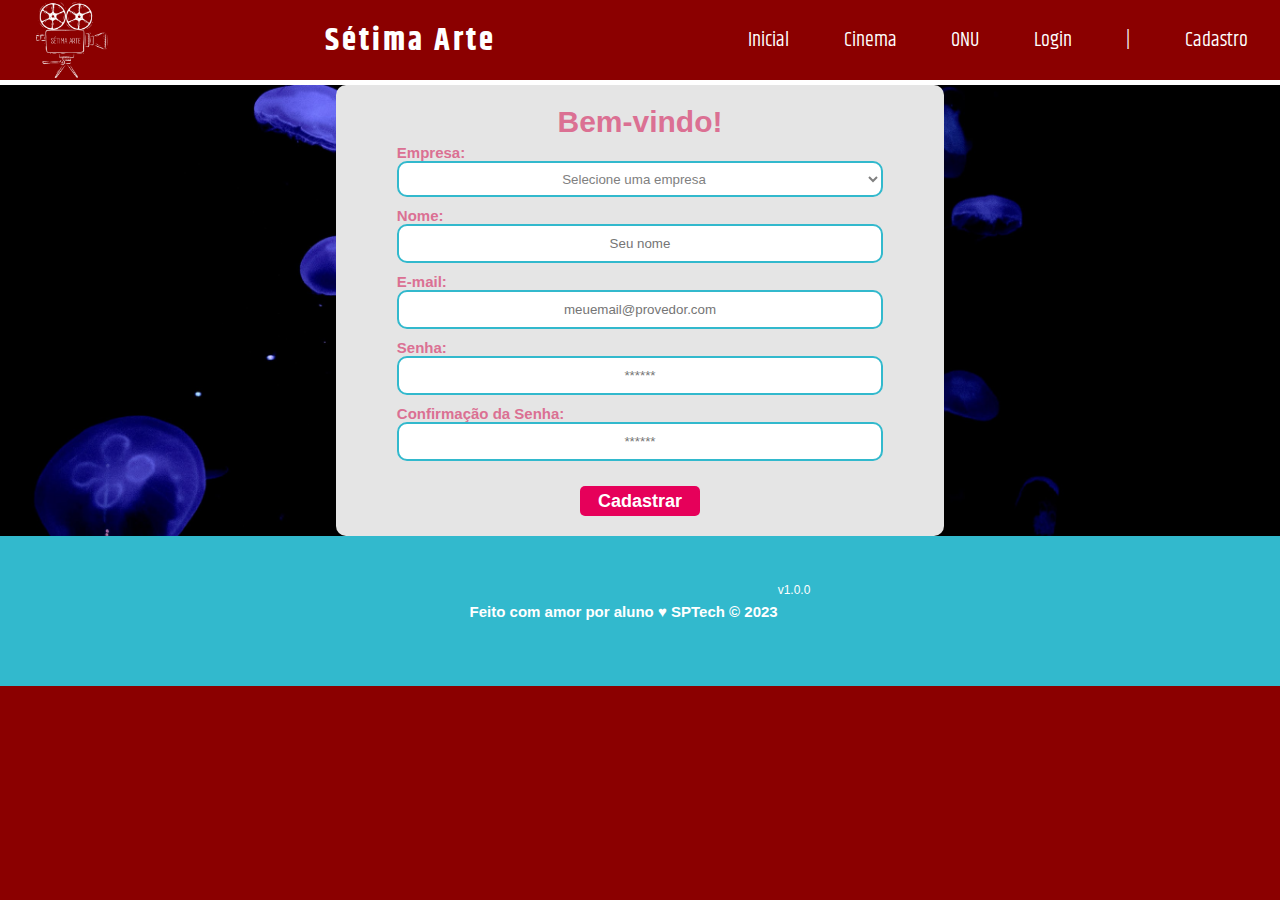
==== Sétima Arte + web-data-viz/public/cadastro.html @ 1df61519 "tela de inicio com tudo pronto, menos sobre nós e footer" ====
<!DOCTYPE html>
<html lang="en">

<head>
  <meta charset="UTF-8">
  <meta http-equiv="X-UA-Compatible" content="IE=edge">
  <meta name="viewport" content="width=device-width, initial-scale=1.0">
  <title>  Login - Sétima Arte</title>
  <link rel="shortcut icon" href="assets/imagens/shortcut - icon.png" type="image/x-icon">
  <script src="./js/sessao.js"></script>
  <link rel="stylesheet" href="./css/estilo.css">
  <link rel="preconnect" href="https://fonts.googleapis.com">
  <link rel="preconnect" href="https://fonts.gstatic.com" crossorigin>
  <link href="https://fonts.googleapis.com/css2?family=Khand:wght@300;400;500;600;700&display=swap" rel="stylesheet">
</head>

<body>
  <header class="header">

    <div class="container">
      <img src="assets/imagens/shortcut - icon.png" alt="">

      <h1 class="titulo">Sétima Arte</h1>

      <ul class="navbar">
        <li>
          <a href="index.html">Inicial</a>
        </li>
        <li>
          <a href="index.html#Cinema">Cinema </a>
        </li>
        <li>
          <a href="index.html#ONU">ONU </a>
        </li>
        <li>
          <a href="login.html">Login</a>
        </li>
        <li>
          <a>|</a>
        </li>
        <li>
          <a href="#">Cadastro</a>
        </li>
      </ul>
    </div>
  </header>


  <div class="login">
    <div class="alerta_erro">
      <div class="card_erro" id="cardErro">
        <span id="mensagem_erro"></span>
      </div>
    </div>
    <div class="container">
      <div class="card card-cadastro">
        <h2>Bem-vindo!</h2>
        <div class="formulario">
          <!--
                         Para inserir mais um campo, copie uma das inputs abaixo.
                         Assim que inserir vá para o script abaixo.
                     -->
          <div class="campo">
            <span>Empresa:</span>
            <select name="empresas" id="listaEmpresas">
              <option selected>Selecione uma empresa</option>
            </select>
          </div>
          <div class="campo">
            <span>Nome:</span>
            <input id="nome_input" type="text" placeholder="Seu nome" />
          </div>
          <div class="campo">
            <span>E-mail:</span>
            <input id="email_input" type="text" placeholder="meuemail@provedor.com" />
          </div>
          <div class="campo">
            <span>Senha:</span>
            <input id="senha_input" type="password" placeholder="******" />
          </div>
          <div class="campo">
            <span>Confirmação da Senha:</span>
            <input id="confirmacao_senha_input" type="password" placeholder="******" />
          </div>
          <button class="botao" onclick="cadastrar()">Cadastrar</button>
        </div>
        <div id="div_aguardar" class="loading-div">
          <img src="./assets/circle-loading.gif" id="loading-gif" />
        </div>

        <div id="div_erros_login"></div>
      </div>
    </div>
  </div>

  <!--footer inicio-->
  <div class="footer">
    <div class="container">
      <h4>Feito com amor por aluno &hearts; SPTech &copy; 2023</h4>
      <span class="version">v1.0.0</span>
    </div>
  </div>
  <!--footer fim-->
</body>

</html>

<script>
  function cadastrar() {
    aguardar();

    //Recupere o valor da nova input pelo nome do id
    // Agora vá para o método fetch logo abaixo
    var nomeVar = nome_input.value;
    var emailVar = email_input.value;
    var senhaVar = senha_input.value;
    var confirmacaoSenhaVar = confirmacao_senha_input.value;
    var empresaVar = listaEmpresas.value
    if (
      nomeVar == "" ||
      emailVar == "" ||
      senhaVar == "" ||
      confirmacaoSenhaVar == "" ||
      empresaVar == ""
    ) {
      cardErro.style.display = "block";
      mensagem_erro.innerHTML =
        "(Mensagem de erro para todos os campos em branco)";

      finalizarAguardar();
      return false;
    } else {
      setInterval(sumirMensagem, 5000);
    }

    // Enviando o valor da nova input
    fetch("/usuarios/cadastrar", {
      method: "POST",
      headers: {
        "Content-Type": "application/json",
      },
      body: JSON.stringify({
        // crie um atributo que recebe o valor recuperado aqui
        // Agora vá para o arquivo routes/usuario.js
        nomeServer: nomeVar,
        emailServer: emailVar,
        senhaServer: senhaVar,
        empresaServer: empresaVar
      }),
    })
      .then(function (resposta) {
        console.log("resposta: ", resposta);

        if (resposta.ok) {
          cardErro.style.display = "block";

          mensagem_erro.innerHTML =
            "Cadastro realizado com sucesso! Redirecionando para tela de Login...";

          setTimeout(() => {
            window.location = "login.html";
          }, "2000");

          limparFormulario();
          finalizarAguardar();
        } else {
          throw "Houve um erro ao tentar realizar o cadastro!";
        }
      })
      .catch(function (resposta) {
        console.log(`#ERRO: ${resposta}`);
        finalizarAguardar();
      });

    return false;
  }

  function listar() {
    fetch("/empresas/listar", {
      method: "GET",
    })
      .then(function (resposta) {
        resposta.json().then((empresas) => {
          empresas.forEach((empresa) => {
            listaEmpresas.innerHTML += `<option value='${empresa.id}'>${empresa.cnpj}</option>`;
          });
        });
      })
      .catch(function (resposta) {
        console.log(`#ERRO: ${resposta}`);
      });
  }

  function sumirMensagem() {
    cardErro.style.display = "none";
  }
</script>
---- Sétima Arte + web-data-viz/public/css/estilo.css ----
body {
  margin: 0;
  padding: 0;
  font-family: 'Segoe UI', 'Segoe UI', Tahoma, Geneva, Verdana, sans-serif;
  background-color: #8B0000;
}

.header {
  height: 80px;
  border-bottom: 5px solid #ffffff;
}

.header .container {
  display: flex;
  justify-content: space-between;
  align-items: center;
  height: 100%;
}

.container {
  display: flex;
  width: 95%;
  ;
  margin: auto;
}

.titulo {
  color: #ffffff;
  width: auto;
  letter-spacing: 3px;
  font-family: 'Khand';
}

img {
  display: flex;
  height: 80px;
  width: 80px;
}

.text_nabvar {
  font-weight: 800;
  font-size: 500;

}

.header a {
  text-decoration: none;
  color: rgb(255, 255, 255)
}

.navbar {
  width: 500px;
  display: flex;
  align-items: center;
  justify-content: space-between;
  list-style: none;
  font-size: 20px;
  font-family: 'Khand';
}

.header h1 {
  margin: 0;
}


/* PAGINA INICIAL -------------------------------------------------------------------------------------------------- */

/* BANNER */

.banner {

  display: flex;
  width: 100%;
  height: 550px;
  background-image: url(../imagens/cinema2.png);
  background-size: cover;
  align-items: center;
  justify-content: center;
  border-bottom: 5px solid #ffffff;
  

}

.banner .text {

  color: #ffffff;
  font-family: Cambria, Cochin, Georgia, Times, 'Times New Roman', serif;
  font-size: 90px;

}

/* TOPICO 1 */

.topico {

  display: flex;
  flex-direction: row;
  justify-content: space-between;
  
}

.bloco1 {
  display: flex;
  width: 800px;
  height: 400px;
  background-color: #ffffff;
  flex-direction: column;

}

.bloco1 .text {
  color: black;
  font-size: 50px;
  font-family: Cambria, Cochin, Georgia, Times, 'Times New Roman', serif;
}

.bloco1 a {
  color: rgb(0, 0, 0)
}

 .bloco1 .paragrafo{
  margin-left: 5px;

}

.bloco2 img {
  margin-top: 10px;
  margin-right: 100px;
  width: 500px;
  height: 400px;

}

/* TOPICO 2 */
.bloco3 {
  margin-top: 10px;
  margin-left: -800px;
  display: flex;
  width: 800px;
  height: 400px;
  background-color: #ffffff;
  flex-direction: column;

}
.bloco3 .text {
  color: black;
  font-size: 50px;
  font-family: Cambria, Cochin, Georgia, Times, 'Times New Roman', serif;
}

.bloco3 .paragrafo{
  margin-left: 5px;

}

.bloco4 img {
  margin-top: 130px;
  margin-left: 100px;
  width: 250px;
  height: 250px;
border-radius: 20px;
}

.bloco6 img {
  margin-top: 130px;
  margin-right:800px;
  width: 250px;
  height:250px;
  border-radius: 20px;

}

/* SOBRE NÓS */

.bloco5 {
  margin: 10px;
  margin-right: 400px;
  display: flex;
  width: 400px;
  height: 500px;
  background-color: #ffffff;
  flex-direction:column;

}

.bloco8 img {
  
  margin-top: 10px;
  margin-right: 100px;
  width: 400px;
  height: 400px;
  border-radius: 20px;

}



/* MISSÃO VISÃO VALORES */

.social {
  background-color: #e5e5e5;
  display: flex;
}

.social .container {
  justify-content: center;
}

.box img {
  width: 170px;
}

.social .container .boxes {
  display: flex;
  justify-content: space-between;
  width: 100%;
  padding: 30px 0;
}

.social p {
  text-align: center;
}

.box {
  display: flex;
  flex-direction: column;
  align-items: center;
}

/* FOOTER */

.footer {
  background-color: #32b9cd;
  height: 150px;
  color: #fff;
  display: flex;
  font-size: 15px;
}

.footer .container {
  justify-content: center;
  text-align: center;
}

.footer .container .version {
  font-size: 12px;
}

/* LOGIN */

.login {
  height: var(--tamanho-login);
  background-image: url('../assets/imgs/bg-jelly-fish-para-home.png');
  background-size: cover;
}

.login .container {
  justify-content: center;
  align-items: center;
  height: 100%;
}

.card {
  width: 50%;
  background-color: #e5e5e5;
  border-radius: 10px;
  display: flex;
  align-items: center;
  justify-content: space-evenly;
  color: palevioletred;
  flex-direction: column;
  height: fit-content;
  padding: 20px 0;
}

.card h2 {
  margin: 0;
  font-size: 30px;
}

.formulario {
  display: flex;
  height: 90%;
  width: 80%;
  justify-content: space-around;
  flex-direction: column;
}

.formulario span {
  font-size: 15px;
  font-weight: 800;
}

.formulario input {
  border: 2px solid #32b9cd;
  text-align: center;
  border-radius: 10px;
  margin: 0;
}

.formulario select {
  border: 2px solid #32b9cd;
  background-color: white;
  color: gray;
  height: 36px;
  text-align: center;
  border-radius: 10px;
  margin: 0;
}

.campo {
  display: flex;
  flex-direction: column;
  justify-content: start;
  padding: 5px 0;
}

.botao {
  cursor: pointer;
  font-family: "Barlow", sans-serif;
  border: 0;
  border-radius: 5px;
  font-weight: 600;
  font-size: 18px;
  color: #fff;
  background-color: #e6005a;
  width: 120px;
  height: 30px;
  align-self: center;
  margin-top: 20px;
}

.loading-div {
  width: 50px;
  display: none;
}

.loading-div img {
  height: 50px;
  width: 50px;
}

#div_erros_login {
  display: none
}

/* FORMULARIO */

.alerta_erro {
  display: flex;
  justify-content: flex-end;
}

.card_erro {
  display: none;
  background-color: #fff;
  color: black;
  width: 230px;
  position: fixed;
  border-radius: 4px;
  border: #e6005a 3px solid;
  padding: 10px;
  margin-right: 10%;
}

.card_erro #mensagem_erro {
  font-weight: 500;
  font-size: 20px;
}

.formulario .tipo_campo {
  font-size: 20px;
  font-weight: 600 !important;
}

.formulario {
  display: flex;
  flex-direction: column;
}

input {
  margin-bottom: 10px;
  border: 2px solid #32b9cd;
  padding: 10px;
  text-align: center;
  border-radius: 10px;
}

.btn {
  font-family: "Barlow", sans-serif;
  border: 0;
  border-radius: 5px;
  font-weight: 600;
  font-size: 18px;
  padding: 10px 15px;
  color: white;
  background-color: #e6005a;
  width: 120px;
  align-self: center;
  margin-top: 5px;
}

.loading-div {
  width: 50px;
  margin: auto;
  display: none;
}

.loading-div img {
  height: 50px;
  width: 50px;
}

/* SIMULADOR */

.simulador {
  color: white;
}

.simulador .container {
  flex-direction: column;
  overflow: scroll;
  height: var(--tamanho-simulador);
}

/* ALERTA */

#alerta {
  position: absolute;
  right: 0;
  bottom: 0;
}

.mensagem-alarme {
  background-color: white;
  border-radius: 5px;
  width: 300px;
  height: 80px;
  margin: 10px;
  padding: 10px 0;
  display: flex;
  justify-content: space-evenly;
  align-items: center;
}

.mensagem-alarme h3 {
  font-size: 14px;
  margin: 0;
}

.mensagem-alarme .informacao {
  width: 66%;
}

.alarme-sino {
  width: 48px;
  height: 48px;
  animation-name: bell;
  animation-duration: 4s;
  background-image: url('https://cdn-icons-png.flaticon.com/512/1157/1157000.png');
  background-size: cover;
  animation-iteration-count: infinite;
}

@keyframes bell {
  0% {
    transform: rotate(25deg)
  }

  25% {
    transform: rotate(-25deg)
  }

  50% {
    transform: rotate(25deg)
  }

  75% {
    transform: rotate(-25deg)
  }

  100% {
    transform: rotate(25deg)
  }
}
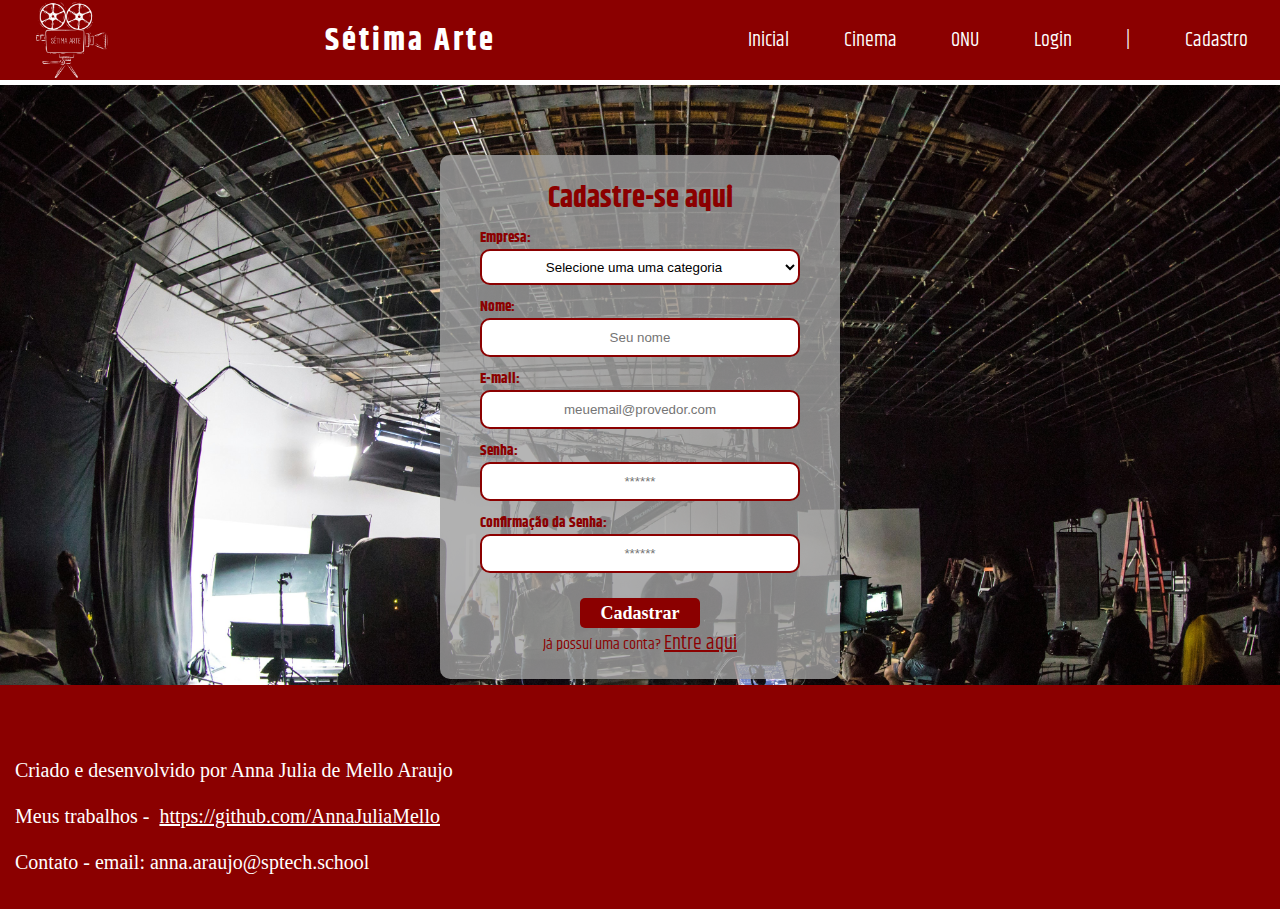
==== commit ff417970: "sobre nós,footer,cadastro e login concluidos" ====
--- a/Sétima Arte + web-data-viz/public/cadastro.html
+++ b/Sétima Arte + web-data-viz/public/cadastro.html
@@ -46,24 +46,18 @@
   </header>
 
 
-  <div class="login">
-    <div class="alerta_erro">
-      <div class="card_erro" id="cardErro">
-        <span id="mensagem_erro"></span>
-      </div>
-    </div>
+  <div class="cadastro">
+   
     <div class="container">
-      <div class="card card-cadastro">
-        <h2>Bem-vindo!</h2>
+
+      <div class="card">
+        <h2>Cadastre-se aqui</h2>
+
         <div class="formulario">
-          <!--
-                         Para inserir mais um campo, copie uma das inputs abaixo.
-                         Assim que inserir vá para o script abaixo.
-                     -->
           <div class="campo">
             <span>Empresa:</span>
             <select name="empresas" id="listaEmpresas">
-              <option selected>Selecione uma empresa</option>
+              <option selected>Selecione uma uma categoria</option>
             </select>
           </div>
           <div class="campo">
@@ -88,19 +82,21 @@
           <img src="./assets/circle-loading.gif" id="loading-gif" />
         </div>
 
-        <div id="div_erros_login"></div>
+      <div>
+        Já possuí uma conta? <a href="login.html">Entre aqui</a>
       </div>
     </div>
   </div>
 
-  <!--footer inicio-->
   <div class="footer">
-    <div class="container">
-      <h4>Feito com amor por aluno &hearts; SPTech &copy; 2023</h4>
-      <span class="version">v1.0.0</span>
+
+    <div class="text">
+     Criado e desenvolvido por Anna Julia de Mello Araujo  <br><br>
+     Meus trabalhos - <a href="https://github.com/AnnaJuliaMello">https://github.com/AnnaJuliaMello</a> <br><br>
+      Contato - email: anna.araujo@sptech.school
     </div>
+   
   </div>
-  <!--footer fim-->
 </body>
 
 </html>
--- a/Sétima Arte + web-data-viz/public/css/estilo.css
+++ b/Sétima Arte + web-data-viz/public/css/estilo.css
@@ -77,7 +77,7 @@
   align-items: center;
   justify-content: center;
   border-bottom: 5px solid #ffffff;
-  
+
 
 }
 
@@ -96,7 +96,8 @@
   display: flex;
   flex-direction: row;
   justify-content: space-between;
-  
+  border-bottom: 5px solid #ffffff;
+
 }
 
 .bloco1 {
@@ -118,13 +119,13 @@
   color: rgb(0, 0, 0)
 }
 
- .bloco1 .paragrafo{
+.bloco1 .paragrafo {
   margin-left: 5px;
 
 }
 
 .bloco2 img {
-  margin-top: 10px;
+  
   margin-right: 100px;
   width: 500px;
   height: 400px;
@@ -133,7 +134,7 @@
 
 /* TOPICO 2 */
 .bloco3 {
-  margin-top: 10px;
+  
   margin-left: -800px;
   display: flex;
   width: 800px;
@@ -142,30 +143,31 @@
   flex-direction: column;
 
 }
+
 .bloco3 .text {
   color: black;
   font-size: 50px;
   font-family: Cambria, Cochin, Georgia, Times, 'Times New Roman', serif;
 }
 
-.bloco3 .paragrafo{
+.bloco3 .paragrafo {
   margin-left: 5px;
 
 }
 
 .bloco4 img {
-  margin-top: 130px;
+  margin-top: 70px;
   margin-left: 100px;
   width: 250px;
   height: 250px;
-border-radius: 20px;
+  border-radius: 20px;
 }
 
 .bloco6 img {
-  margin-top: 130px;
-  margin-right:800px;
+  margin-top: 70px;
+  margin-right: 800px;
   width: 250px;
-  height:250px;
+  height: 250px;
   border-radius: 20px;
 
 }
@@ -173,19 +175,30 @@
 /* SOBRE NÓS */
 
 .bloco5 {
-  margin: 10px;
-  margin-right: 400px;
-  display: flex;
-  width: 400px;
+ 
+  margin-right: 90px;
+  display: flex;
+  width: 800px;
   height: 500px;
   background-color: #ffffff;
-  flex-direction:column;
-
-}
-
+  flex-direction: column;
+  
+}
+
+
+.bloco5 .text {
+  color: black;
+  font-size: 50px;
+  font-family: Cambria, Cochin, Georgia, Times, 'Times New Roman', serif;
+}
+
+.bloco5 .paragrafo {
+  margin-left: 5px;
+
+}
 .bloco8 img {
-  
-  margin-top: 10px;
+
+  margin-top: 50px;
   margin-right: 100px;
   width: 400px;
   height: 400px;
@@ -194,80 +207,89 @@
 }
 
 
-
-/* MISSÃO VISÃO VALORES */
-
-.social {
-  background-color: #e5e5e5;
-  display: flex;
-}
-
-.social .container {
+.index-cinema {
+
+  display: flex;
+  flex-direction: row;
+  justify-content: space-between;
+
+}
+
+.index-cinema1 {
+  margin-top: 5px;
+  display: flex;
+  flex-direction: column;
+  background-color: #ffffff;
+  height: 100%;
+  width: 940px;
+}
+
+.index-cinema1 .text {
+  color: black;
+  font-size: 32px;
+  font-family: Cambria, Cochin, Georgia, Times, 'Times New Roman', serif;
+}
+
+.index-cinema1 .text2 {
+  color: black;
+  font-size: 18px;
+  font-family: Cambria, Cochin, Georgia, Times, 'Times New Roman', serif;
+}
+
+.index-cinema1 .paragrafo {
+  margin-left: 5px;
+}
+
+/* FOOTER */
+
+.footer {
+  display: flex;
+  margin: 10px;
+  background-color: #8B0000;
+  height: 150px;
+  font-size: 20px;
+
+}
+
+.footer .text {
+  margin-left: 5px;
+  color: #ffffff;
+  font-family: Cambria, Cochin, Georgia, Times, 'Times New Roman', serif;
+}
+
+.footer a {
+  margin-left: 5px;
+  color: #ffffff;
+  font-family: Cambria, Cochin, Georgia, Times, 'Times New Roman', serif;
+}
+
+/* LOGIN */
+
+.login {
+
+  background-image: url('../imagens/bastidores.jpg');
+  background-size: cover;
+  height: 600px;
+}
+
+.container {
+
   justify-content: center;
-}
-
-.box img {
-  width: 170px;
-}
-
-.social .container .boxes {
-  display: flex;
-  justify-content: space-between;
-  width: 100%;
-  padding: 30px 0;
-}
-
-.social p {
-  text-align: center;
-}
-
-.box {
-  display: flex;
-  flex-direction: column;
-  align-items: center;
-}
-
-/* FOOTER */
-
-.footer {
-  background-color: #32b9cd;
-  height: 150px;
-  color: #fff;
-  display: flex;
-  font-size: 15px;
-}
-
-.footer .container {
-  justify-content: center;
-  text-align: center;
-}
-
-.footer .container .version {
-  font-size: 12px;
-}
-
-/* LOGIN */
-
-.login {
-  height: var(--tamanho-login);
-  background-image: url('../assets/imgs/bg-jelly-fish-para-home.png');
-  background-size: cover;
-}
-
-.login .container {
-  justify-content: center;
-  align-items: center;
-  height: 100%;
+  align-items: center;
+
 }
 
 .card {
-  width: 50%;
-  background-color: #e5e5e5;
+  margin: 100px;
+  width: 400px;
+  height: 800px;
+  background-color: #a3a3a3cc;
   border-radius: 10px;
   display: flex;
   align-items: center;
   justify-content: space-evenly;
-  color: palevioletred;
+  font-family: 'Khand';
+  color: #8B0000;
   flex-direction: column;
   height: fit-content;
   padding: 20px 0;
@@ -279,6 +301,7 @@
 }
 
 .formulario {
+  
   display: flex;
   height: 90%;
   width: 80%;
@@ -292,16 +315,56 @@
 }
 
 .formulario input {
-  border: 2px solid #32b9cd;
+  border: 2px solid #8B0000;
   text-align: center;
   border-radius: 10px;
   margin: 0;
 }
 
+.formulario a {
+  color: #8B0000;
+  font-size: 20px;
+ 
+}
+
+/* CADASTRO  */
+
+.cadastro {
+
+  background-image: url('../imagens/bastidores.jpg');
+  background-size: cover;
+  height: 600px;
+}
+
+.cadastro .card {
+  margin: 70px;
+  width: 400px;
+  height: 800px;
+  background-color: #a3a3a3cc;
+  border-radius: 10px;
+  display: flex;
+  align-items: center;
+  justify-content: space-evenly;
+  font-family: 'Khand';
+  color: #8B0000;
+  flex-direction: column;
+  height: fit-content;
+  padding: 20px 0;
+}
+
+.cadastro .card a {
+
+  color: #8B0000;
+  font-size: 20px;
+
+}
+
+
+
 .formulario select {
-  border: 2px solid #32b9cd;
+  border: 2px solid #8B0000;
   background-color: white;
-  color: gray;
+  color: rgb(0, 0, 0);
   height: 36px;
   text-align: center;
   border-radius: 10px;
@@ -323,26 +386,15 @@
   font-weight: 600;
   font-size: 18px;
   color: #fff;
-  background-color: #e6005a;
+  font-family: Cambria, Cochin, Georgia, Times, 'Times New Roman', serif;
+  background-color: #8B0000;
   width: 120px;
   height: 30px;
   align-self: center;
   margin-top: 20px;
 }
 
-.loading-div {
-  width: 50px;
-  display: none;
-}
-
-.loading-div img {
-  height: 50px;
-  width: 50px;
-}
-
-#div_erros_login {
-  display: none
-}
+
 
 /* FORMULARIO */
 
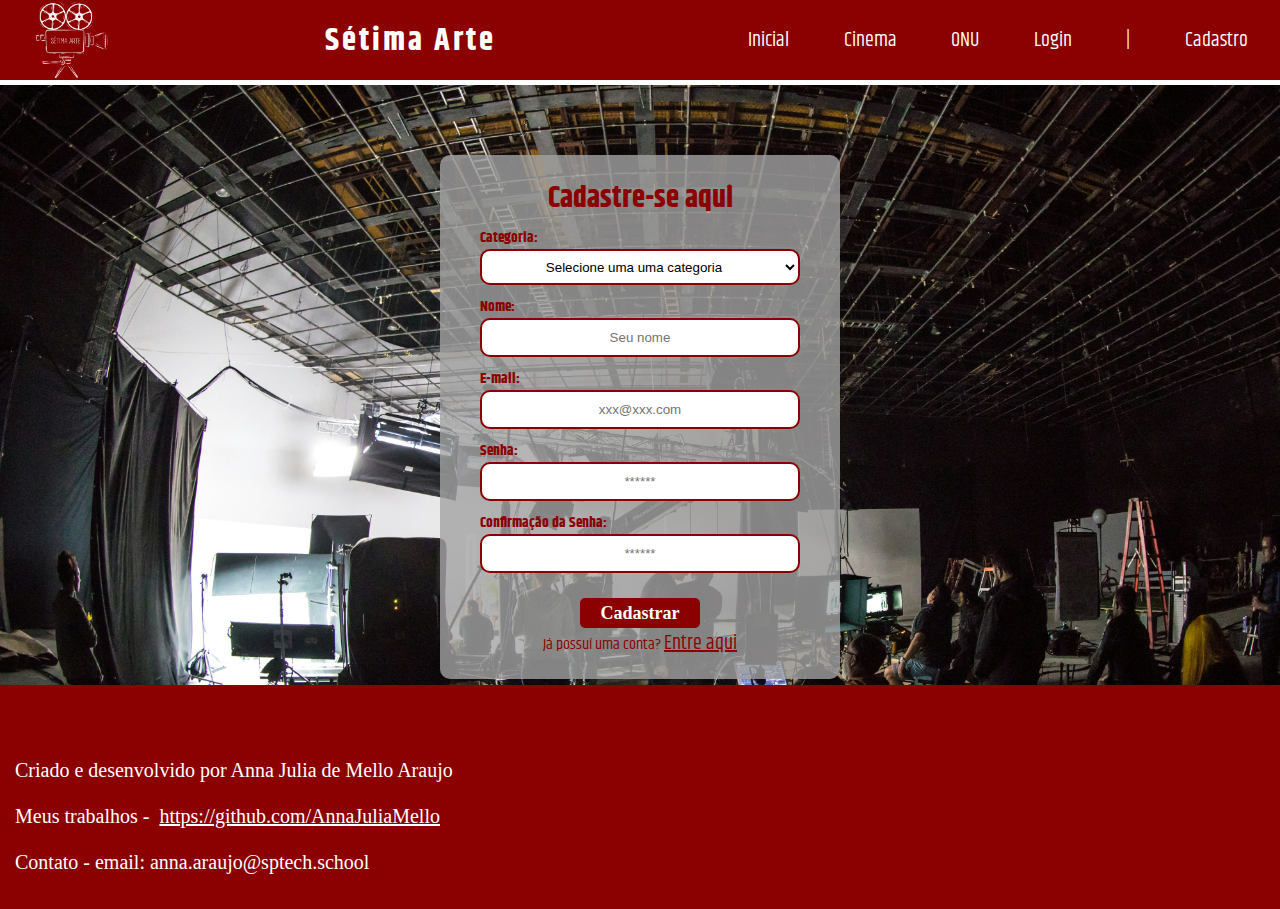
==== commit 7acfce16: "Integração da web-data-viz no cadastro e login" ====
--- a/Sétima Arte + web-data-viz/public/cadastro.html
+++ b/Sétima Arte + web-data-viz/public/cadastro.html
@@ -5,7 +5,7 @@
   <meta charset="UTF-8">
   <meta http-equiv="X-UA-Compatible" content="IE=edge">
   <meta name="viewport" content="width=device-width, initial-scale=1.0">
-  <title>  Login - Sétima Arte</title>
+  <title> Login - Sétima Arte</title>
   <link rel="shortcut icon" href="assets/imagens/shortcut - icon.png" type="image/x-icon">
   <script src="./js/sessao.js"></script>
   <link rel="stylesheet" href="./css/estilo.css">
@@ -14,7 +14,7 @@
   <link href="https://fonts.googleapis.com/css2?family=Khand:wght@300;400;500;600;700&display=swap" rel="stylesheet">
 </head>
 
-<body>
+<body onload="listar()">
   <header class="header">
 
     <div class="container">
@@ -47,7 +47,7 @@
 
 
   <div class="cadastro">
-   
+
     <div class="container">
 
       <div class="card">
@@ -55,9 +55,9 @@
 
         <div class="formulario">
           <div class="campo">
-            <span>Empresa:</span>
-            <select name="empresas" id="listaEmpresas">
-              <option selected>Selecione uma uma categoria</option>
+            <span>Categoria:</span>
+            <select name="categorias" id="listaCategoria">
+              <option selected disabled value="#">Selecione uma uma categoria</option>
             </select>
           </div>
           <div class="campo">
@@ -66,7 +66,7 @@
           </div>
           <div class="campo">
             <span>E-mail:</span>
-            <input id="email_input" type="text" placeholder="meuemail@provedor.com" />
+            <input id="email_input" type="text" placeholder="xxx@xxx.com" />
           </div>
           <div class="campo">
             <span>Senha:</span>
@@ -82,28 +82,28 @@
           <img src="./assets/circle-loading.gif" id="loading-gif" />
         </div>
 
-      <div>
-        Já possuí uma conta? <a href="login.html">Entre aqui</a>
+        <div>
+          Já possuí uma conta? <a href="login.html">Entre aqui</a>
+        </div>
       </div>
     </div>
-  </div>
 
-  <div class="footer">
+    <div class="footer">
 
-    <div class="text">
-     Criado e desenvolvido por Anna Julia de Mello Araujo  <br><br>
-     Meus trabalhos - <a href="https://github.com/AnnaJuliaMello">https://github.com/AnnaJuliaMello</a> <br><br>
-      Contato - email: anna.araujo@sptech.school
+      <div class="text">
+        Criado e desenvolvido por Anna Julia de Mello Araujo <br><br>
+        Meus trabalhos - <a href="https://github.com/AnnaJuliaMello">https://github.com/AnnaJuliaMello</a> <br><br>
+        Contato - email: anna.araujo@sptech.school
+      </div>
+
     </div>
-   
-  </div>
-</body>
+</body >
 
 </html>
 
 <script>
+
   function cadastrar() {
-    aguardar();
 
     //Recupere o valor da nova input pelo nome do id
     // Agora vá para o método fetch logo abaixo
@@ -111,47 +111,38 @@
     var emailVar = email_input.value;
     var senhaVar = senha_input.value;
     var confirmacaoSenhaVar = confirmacao_senha_input.value;
-    var empresaVar = listaEmpresas.value
+    var categoriaVar = listaCategoria.value;
+
     if (
       nomeVar == "" ||
       emailVar == "" ||
       senhaVar == "" ||
       confirmacaoSenhaVar == "" ||
-      empresaVar == ""
+      categoriaVar == ""
     ) {
-      cardErro.style.display = "block";
-      mensagem_erro.innerHTML =
-        "(Mensagem de erro para todos os campos em branco)";
-
-      finalizarAguardar();
+      alert("(Mensagem de erro para todos os campos em branco)");
       return false;
-    } else {
-      setInterval(sumirMensagem, 5000);
     }
-
     // Enviando o valor da nova input
-    fetch("/usuarios/cadastrar", {
+    fetch("/usuario/cadastrar", {
       method: "POST",
       headers: {
         "Content-Type": "application/json",
       },
       body: JSON.stringify({
-        // crie um atributo que recebe o valor recuperado aqui
-        // Agora vá para o arquivo routes/usuario.js
         nomeServer: nomeVar,
         emailServer: emailVar,
         senhaServer: senhaVar,
-        empresaServer: empresaVar
+        CategoriaServer: categoriaVar
       }),
     })
       .then(function (resposta) {
         console.log("resposta: ", resposta);
+        return true;
 
         if (resposta.ok) {
-          cardErro.style.display = "block";
 
-          mensagem_erro.innerHTML =
-            "Cadastro realizado com sucesso! Redirecionando para tela de Login...";
+          alert("Cadastro realizado com sucesso! Redirecionando para tela de Login...");
 
           setTimeout(() => {
             window.location = "login.html";
@@ -161,6 +152,7 @@
           finalizarAguardar();
         } else {
           throw "Houve um erro ao tentar realizar o cadastro!";
+          alert('Houve um erro ao tentar realizar o cadastro!');
         }
       })
       .catch(function (resposta) {
@@ -170,15 +162,14 @@
 
     return false;
   }
-
   function listar() {
-    fetch("/empresas/listar", {
+    fetch("/categoria/listar", {
       method: "GET",
     })
       .then(function (resposta) {
-        resposta.json().then((empresas) => {
-          empresas.forEach((empresa) => {
-            listaEmpresas.innerHTML += `<option value='${empresa.id}'>${empresa.cnpj}</option>`;
+        resposta.json().then((categoria) => {
+          categoria.forEach((categoria) => {
+            listaCategoria.innerHTML += `<option value='${categoria.idCategoria}'>${categoria.nome}</option>`;
           });
         });
       })
@@ -190,4 +181,5 @@
   function sumirMensagem() {
     cardErro.style.display = "none";
   }
+
 </script>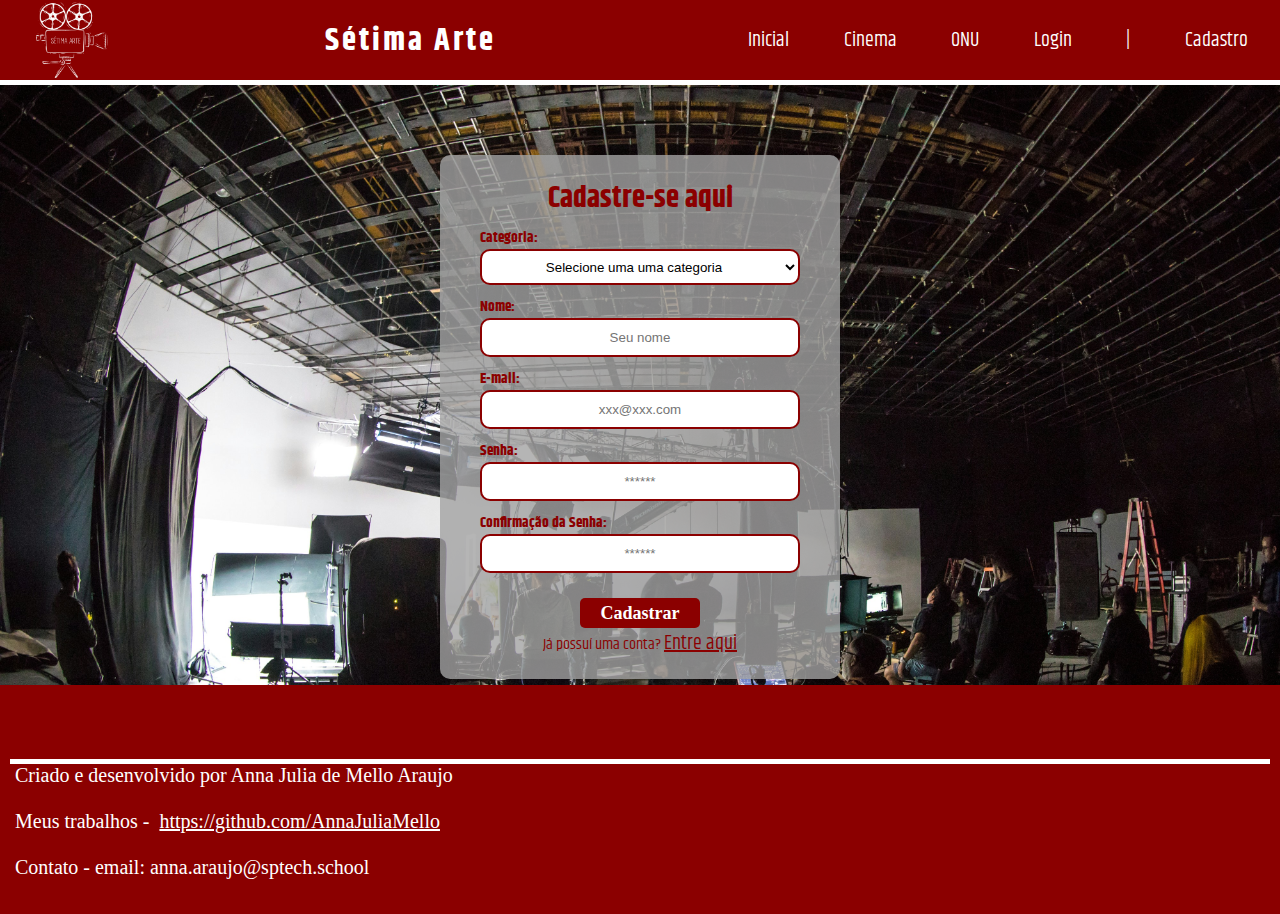
==== commit 96335663: "Atualização de alertas e css" ====
--- a/Sétima Arte + web-data-viz/public/cadastro.html
+++ b/Sétima Arte + web-data-viz/public/cadastro.html
@@ -120,7 +120,7 @@
       confirmacaoSenhaVar == "" ||
       categoriaVar == ""
     ) {
-      alert("(Mensagem de erro para todos os campos em branco)");
+      alert("(Preencha todos os campos em branco)");
       return false;
     }
     // Enviando o valor da nova input
@@ -146,7 +146,7 @@
 
           setTimeout(() => {
             window.location = "login.html";
-          }, "2000");
+          }, "1000");
 
           limparFormulario();
           finalizarAguardar();
--- a/Sétima Arte + web-data-viz/public/css/estilo.css
+++ b/Sétima Arte + web-data-viz/public/css/estilo.css
@@ -248,6 +248,7 @@
   background-color: #8B0000;
   height: 150px;
   font-size: 20px;
+  border-top: 5px solid #ffffff;
 
 }
 
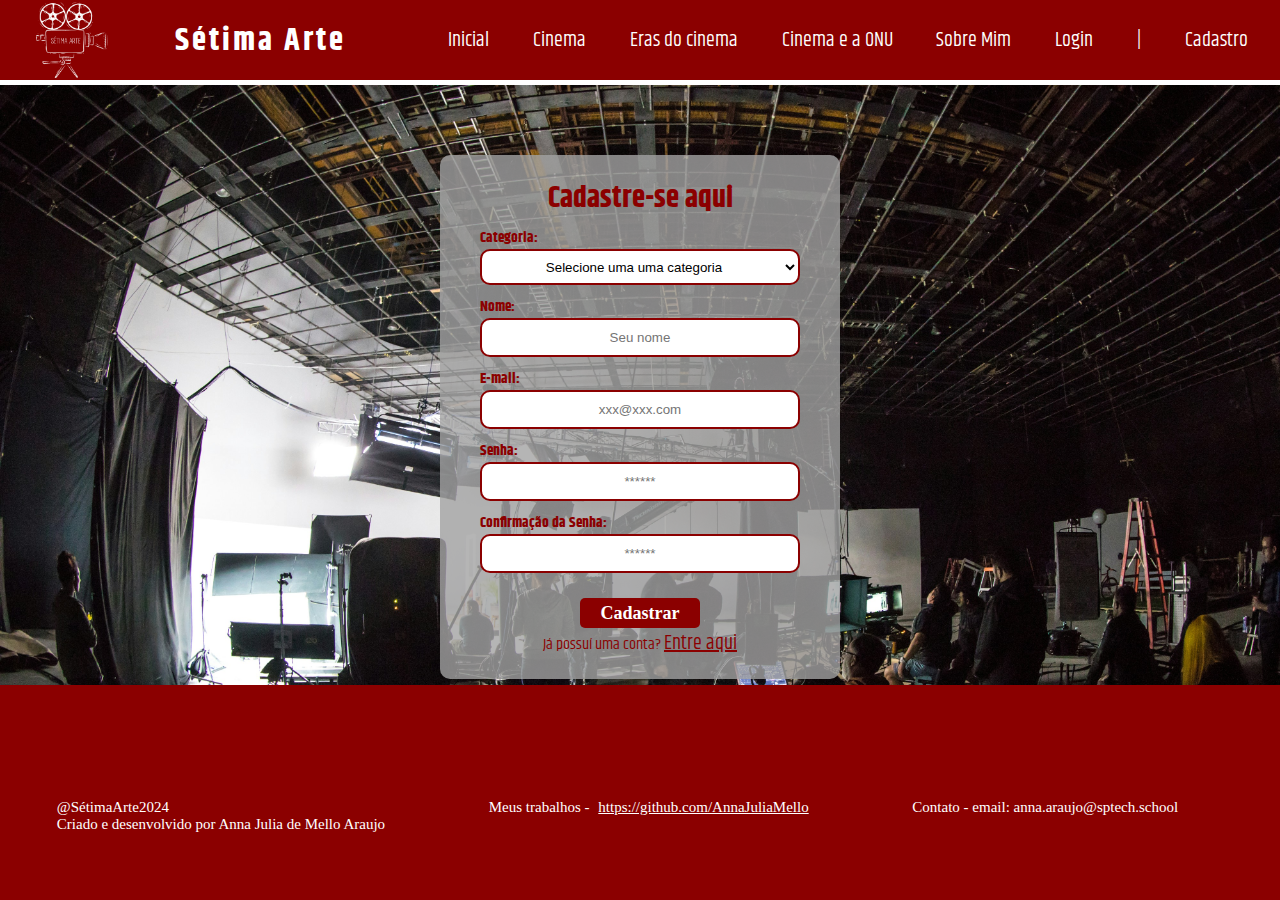
==== commit 6a33030b: "Reajuste css e html do site pt1" ====
--- a/Sétima Arte + web-data-viz/public/cadastro.html
+++ b/Sétima Arte + web-data-viz/public/cadastro.html
@@ -14,7 +14,7 @@
   <link href="https://fonts.googleapis.com/css2?family=Khand:wght@300;400;500;600;700&display=swap" rel="stylesheet">
 </head>
 
-<body onload="listar()">
+<body>
   <header class="header">
 
     <div class="container">
@@ -30,7 +30,13 @@
           <a href="index.html#Cinema">Cinema </a>
         </li>
         <li>
-          <a href="index.html#ONU">ONU </a>
+          <a href="#">Eras do cinema</a>
+        </li>
+        <li>
+          <a href="index.html#ONU"> Cinema e a ONU </a>
+        </li>
+        <li>
+          <a href="index.html#SobreMim">Sobre Mim </a>
         </li>
         <li>
           <a href="login.html">Login</a>
@@ -44,6 +50,7 @@
       </ul>
     </div>
   </header>
+ 
 
 
   <div class="cadastro">
@@ -56,8 +63,12 @@
         <div class="formulario">
           <div class="campo">
             <span>Categoria:</span>
-            <select name="categorias" id="listaCategoria">
+            <select name="categoria" id="inputCategoria">
               <option selected disabled value="#">Selecione uma uma categoria</option>
+              <option value="Diretor(a)">Diretor(a)</option>
+              <option value="Roteirista">Roteirista </option>
+              <option value="Ator/Atriz">Ator/Atriz </option>
+              <option value="Amante a cineasta">Amante a cineasta </option>
             </select>
           </div>
           <div class="campo">
@@ -90,13 +101,17 @@
 
     <div class="footer">
 
-      <div class="text">
-        Criado e desenvolvido por Anna Julia de Mello Araujo <br><br>
-        Meus trabalhos - <a href="https://github.com/AnnaJuliaMello">https://github.com/AnnaJuliaMello</a> <br><br>
-        Contato - email: anna.araujo@sptech.school
+    
+      <div>
+        @SétimaArte2024 <br>
+        Criado e desenvolvido por Anna Julia de Mello Araujo 
       </div>
-
-    </div>
+       <div>Meus trabalhos - <a href="https://github.com/AnnaJuliaMello">https://github.com/AnnaJuliaMello</a></div>
+      <div> Contato - email: anna.araujo@sptech.school</div>
+     
+    
+
+  </div>
 </body >
 
 </html>
@@ -107,11 +122,12 @@
 
     //Recupere o valor da nova input pelo nome do id
     // Agora vá para o método fetch logo abaixo
+    var categoriaVar = inputCategoria.value;
     var nomeVar = nome_input.value;
     var emailVar = email_input.value;
     var senhaVar = senha_input.value;
     var confirmacaoSenhaVar = confirmacao_senha_input.value;
-    var categoriaVar = listaCategoria.value;
+    
 
     if (
       nomeVar == "" ||
@@ -162,21 +178,21 @@
 
     return false;
   }
-  function listar() {
+   function listar() {
     fetch("/categoria/listar", {
       method: "GET",
     })
       .then(function (resposta) {
         resposta.json().then((categoria) => {
           categoria.forEach((categoria) => {
-            listaCategoria.innerHTML += `<option value='${categoria.idCategoria}'>${categoria.nome}</option>`;
+            inputCategoria.innerHTML += `<option value='${categoria.idCategoria}'>${categoria.nome}</option>`;
           });
         });
       })
       .catch(function (resposta) {
         console.log(`#ERRO: ${resposta}`);
       });
-  }
+   }
 
   function sumirMensagem() {
     cardErro.style.display = "none";
--- a/Sétima Arte + web-data-viz/public/css/estilo.css
+++ b/Sétima Arte + web-data-viz/public/css/estilo.css
@@ -5,6 +5,13 @@
   background-color: #8B0000;
 }
 
+.total {
+
+  height: 100%;
+  width: 100%;
+  background-color: #ffffff;
+}
+
 .header {
   height: 80px;
   border-bottom: 5px solid #ffffff;
@@ -49,7 +56,7 @@
 }
 
 .navbar {
-  width: 500px;
+  width: 800px;
   display: flex;
   align-items: center;
   justify-content: space-between;
@@ -76,7 +83,7 @@
   background-size: cover;
   align-items: center;
   justify-content: center;
-  border-bottom: 5px solid #ffffff;
+  border-bottom: 5px solid #8B0000;
 
 
 }
@@ -89,10 +96,11 @@
 
 }
 
-/* TOPICO 1 */
+/* --------------------------------------------------------------------------------------------------------------- */
 
 .topico {
 
+  background-color: #ffffff;
   display: flex;
   flex-direction: row;
   justify-content: space-between;
@@ -100,162 +108,156 @@
 
 }
 
-.bloco1 {
-  display: flex;
+
+/* TOPICO 1 ---------------------------------------------------------------------------------------------------------*/
+
+.esquerda {
+  margin: 10px;
+  margin-left: 250px;
+  display: flex;
+  justify-content: center;
+  align-items: center;
+  width: 330px;
+  height: 390px;
+  background-color: #ffffff;
+  flex-direction: column;
+
+}
+
+.text {
+  margin-top: -40px;
+  color: black;
+  font-size: 50px;
+  font-family: Cambria, Cochin, Georgia, Times, 'Times New Roman', serif;
+}
+
+
+.esquerda .paragrafo {
+  margin-left: 10px;
+
+}
+
+.foto1 img {
+
+  margin-top: 40px;
+  margin-right: 200px;
+  width: 400px;
+  height: 300px;
+  box-shadow: 0 0 80px #8B0000;
+  border-radius: 5px;
+
+}
+
+/* TOPICO 2 ---------------------------------------------------------------------------------------------------------*/
+
+.direita {
+
+  margin-top: 110px;
+  margin-left: 200px;
+  display: flex;
+  align-items: center;
   width: 800px;
   height: 400px;
   background-color: #ffffff;
   flex-direction: column;
 
-}
-
-.bloco1 .text {
-  color: black;
-  font-size: 50px;
-  font-family: Cambria, Cochin, Georgia, Times, 'Times New Roman', serif;
-}
-
-.bloco1 a {
+
+}
+
+.direita .paragrafo {
+
+  margin-right: 20px;
+}
+
+a {
   color: rgb(0, 0, 0)
 }
 
-.bloco1 .paragrafo {
-  margin-left: 5px;
-
+.foto2 img {
+
+  margin-top: 40px;
+  margin-left: 200px;
+  width: 400px;
+  height: 300px;
+  box-shadow: 0 0 80px #8B0000;
+  border-radius: 5px;
+
+}
+
+/*TOPICO 3-------------------------------------------------------------------------------------------------------- */
+
+.esquerda2 {
+
+  margin: 100px;
+  margin-left: 20px;
+  display: flex;
+  justify-content: center;
+  align-items: center;
+  width: 600px;
+  height: 300px;
+  background-color: #ffffff;
+  flex-direction: column;
+
+
+}
+
+.bloco1 img {
+  margin-top: 70px;
+  margin-right: 100px;
+  width: 210px;
+  height: 210px;
+  box-shadow: 0 0 80px #8B0000;
+  border-radius: 5px;
 }
 
 .bloco2 img {
-  
-  margin-right: 100px;
-  width: 500px;
-  height: 400px;
-
-}
-
-/* TOPICO 2 */
-.bloco3 {
-  
-  margin-left: -800px;
-  display: flex;
-  width: 800px;
+  margin-top: 70px;
+  margin-right: 20px;
+  width: 210px;
+  height: 210px;
+  box-shadow: 0 0 80px #8B0000;
+  border-radius: 5px;
+
+}
+
+/* SOBRE MIM ---------------------------------------------------------------------------------------------------------------*/
+
+.foto4 img {
+  margin-top: 30px;
+  margin-left: 310px;
+  width: 300px;
+  height: 300px;
+  box-shadow: 0 0 80px #8B0000;
+  border-radius: 5px;
+
+}
+
+.direita2 {
+
+  margin-top:-40px;
+  margin-right: 60px;
+  display: flex;
+  align-items: center;
+  width: 700px;
   height: 400px;
   background-color: #ffffff;
   flex-direction: column;
-
-}
-
-.bloco3 .text {
-  color: black;
-  font-size: 50px;
-  font-family: Cambria, Cochin, Georgia, Times, 'Times New Roman', serif;
-}
-
-.bloco3 .paragrafo {
-  margin-left: 5px;
-
-}
-
-.bloco4 img {
-  margin-top: 70px;
-  margin-left: 100px;
-  width: 250px;
-  height: 250px;
-  border-radius: 20px;
-}
-
-.bloco6 img {
-  margin-top: 70px;
-  margin-right: 800px;
-  width: 250px;
-  height: 250px;
-  border-radius: 20px;
-
-}
-
-/* SOBRE NÓS */
-
-.bloco5 {
- 
-  margin-right: 90px;
-  display: flex;
-  width: 800px;
-  height: 500px;
-  background-color: #ffffff;
-  flex-direction: column;
-  
-}
-
-
-.bloco5 .text {
-  color: black;
-  font-size: 50px;
-  font-family: Cambria, Cochin, Georgia, Times, 'Times New Roman', serif;
-}
-
-.bloco5 .paragrafo {
-  margin-left: 5px;
-
-}
-.bloco8 img {
-
-  margin-top: 50px;
-  margin-right: 100px;
-  width: 400px;
-  height: 400px;
-  border-radius: 20px;
-
-}
-
-
-.index-cinema {
-
+}
+
+/* FOOTER ---------------------------------------------------------------------------------------------------------------*/
+
+.footer {
   display: flex;
   flex-direction: row;
-  justify-content: space-between;
-
-}
-
-.index-cinema1 {
-  margin-top: 5px;
-  display: flex;
-  flex-direction: column;
-  background-color: #ffffff;
-  height: 100%;
-  width: 940px;
-}
-
-.index-cinema1 .text {
-  color: black;
-  font-size: 32px;
-  font-family: Cambria, Cochin, Georgia, Times, 'Times New Roman', serif;
-}
-
-.index-cinema1 .text2 {
-  color: black;
-  font-size: 18px;
-  font-family: Cambria, Cochin, Georgia, Times, 'Times New Roman', serif;
-}
-
-.index-cinema1 .paragrafo {
-  margin-left: 5px;
-}
-
-/* FOOTER */
-
-.footer {
-  display: flex;
-  margin: 10px;
+  justify-content: space-around;
+  margin: 50px;
   background-color: #8B0000;
-  height: 150px;
+  height: 50px;
   font-size: 20px;
-  border-top: 5px solid #ffffff;
-
-}
-
-.footer .text {
   margin-left: 5px;
   color: #ffffff;
   font-family: Cambria, Cochin, Georgia, Times, 'Times New Roman', serif;
+  font-size: 15px;
 }
 
 .footer a {
@@ -264,8 +266,49 @@
   font-family: Cambria, Cochin, Georgia, Times, 'Times New Roman', serif;
 }
 
+/* --------------------------------------------PÁGINA DE ERAS DE CINEMA-------------------------------------------------------------------*/
+
+.tamanha{
+
+  width: 400px;
+height: 600px;
+}
+
+.capa img {
+ 
+  display: flex;
+    margin-top: 20px;
+    margin-right: 0px;
+    height: 400px;
+    width:  200px;
+    box-shadow: 0 0 80px #8B0000;
+    border-radius: 5px;
+  
+  }
+
+  .capa2 img{
+      margin-top: 40px;
+      margin-right: 200px;
+      width: 400px;
+      height: 200px;
+      box-shadow: 0 0 80px #8B0000;
+      border-radius: 5px;
+    
+    }
+
+.text_cinema {
+      margin-top: 10px;
+      color: black;
+      font-size: 50px;
+      font-family: Cambria, Cochin, Georgia, Times, 'Times New Roman', serif;
+    }
+
+   
+    
+
+
+
 /* LOGIN */
-
 .login {
 
   background-image: url('../imagens/bastidores.jpg');
@@ -302,7 +345,7 @@
 }
 
 .formulario {
-  
+
   display: flex;
   height: 90%;
   width: 80%;
@@ -325,7 +368,7 @@
 .formulario a {
   color: #8B0000;
   font-size: 20px;
- 
+
 }
 
 /* CADASTRO  */
